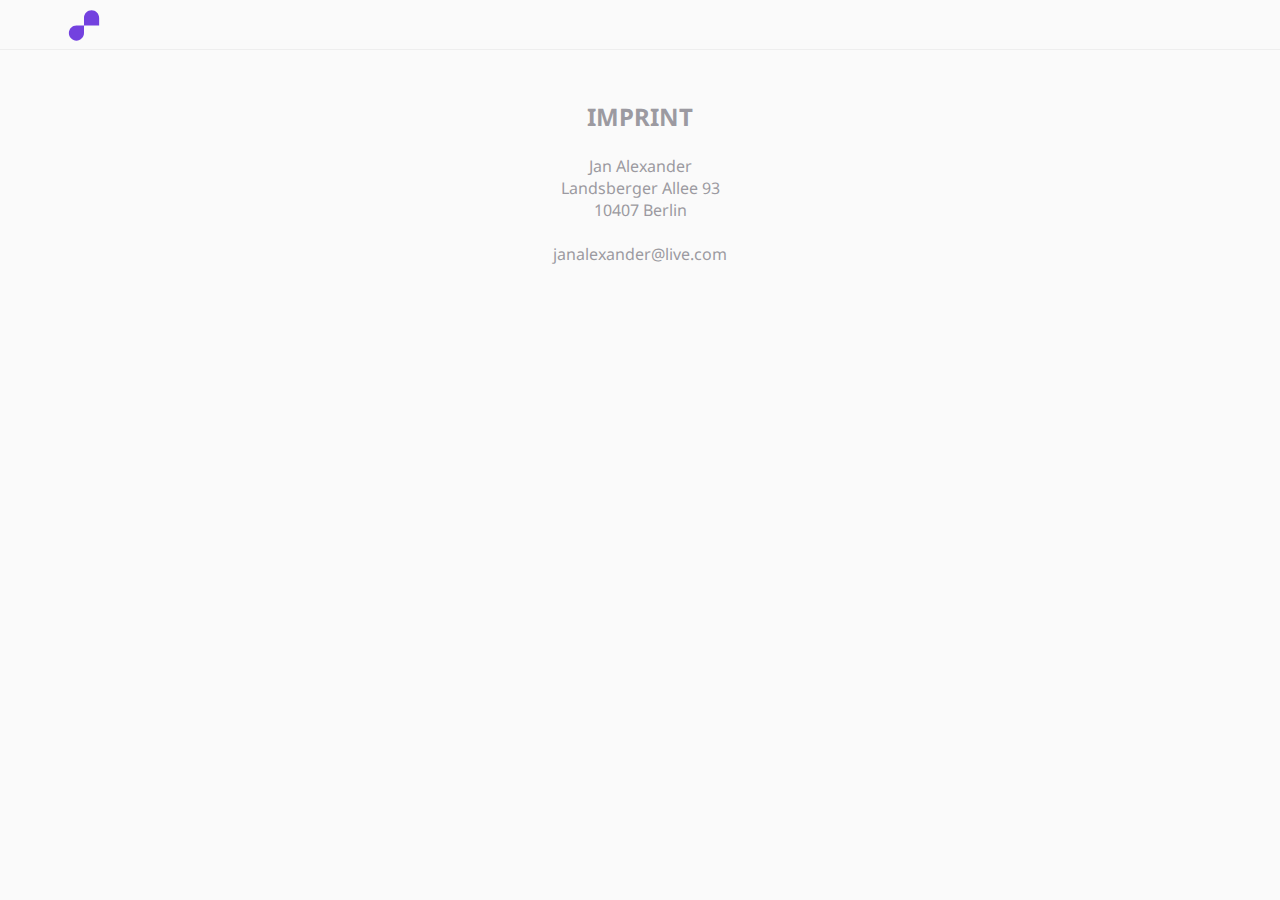
==== imprint.html @ 17a09e91 "Add old website" ====
<!DOCTYPE html>
<html lang="en-US">
	<head>
		<meta char="utf-8">
		<meta name="viewport" content="width=device-width, initial-scale=1.0">
		<meta http-equiv="X-UA-Compatible" content="IE=edge">
		
		<title>Jan Alex</title>
	
		<link href="https://fonts.googleapis.com/css?family=Noto+Sans:400,700|Noto+Serif:400,700" rel="stylesheet">
		<link rel="stylesheet" href="css/style.css">
	</head>
	<body>
		<!--Navigation-->
		<div class="navigation">
			<a href="index.html"><div class="logo"><img src="img/logo.svg" class="logo-img" alt="logo graphic"></div></a>
			<div class="navigation-shadow"></div>
		</div>

		<div class="container-imprint">
			<h2>Imprint</h2>
			<br>
			<p>Jan Alexander</p>
			<p>Landsberger Allee 93</p>
			<p>10407 Berlin</p>
			<br>
			<p>janalexander@live.com</p>
		</div>
	</body>
</html>
---- css/style.css ----
* {
	box-sizing: border-box;
	margin: 0;
}

body {
	background-color: #fafafa;
}




/************************/
/* Navigation */
/************************/
.navigation {
	position: fixed;
	top: 0;
	left: 0;
	z-index: 1;
	
	width: 100%;
	height: 50px;
	padding-right: 5%;
	padding-left: 5%;
	
	background-color: #fafafa;
	border-bottom: solid 1px #eee;
}

.navigation ul {
	float: right;
}

.navigation li {
	display: inline-block;
	
	padding-top: 14px;
	padding-left: 40px ;
}

.logo {
	position: absolute;
	top: 3px;
	
	width: 40px;
	height: 40px;
}


/************************/

/*breakpoint for iPhone*/
@media (max-width: 414px) {
	.navigation {
		padding-right: 20px;
		padding-left: 20px;
	}
}




/************************/
/* Header */
/************************/
.header {
	position: relative;
	
	width: 100%;
	height: 100vh;
	
	background-color: #7341DF;
}

.header-content {
	display: inline-block;
	position: absolute;
	top: 0;
	right: 0;
	bottom: 0;
	left: 0;
	
	width: 60%;
	height: 220px;
	margin: auto;
	
}

.header-content h4 {
	margin-top: 60px;
}

.heart-header {
	position: relative;
	top: 5px;
	
	width: 22px;
	height:  22px;
}

.arrow-down {
	position: absolute;
	top: 95%;
	left: 0;
	right: 0;
	
	height: 20px;
	width: 200px;
	margin: auto;
}


/************************/

/* Breakpoint for iPad */
@media (max-width: 1024px) {
	.header-content {
		width: 80%;
		height: 330px;
	}
}

/* Breakpoint for iPhone 6 Plus */
@media (max-width: 414px) {
	.header-content {
		width: 90%;
		height: 330px;
	}
}

/* Breakpoint for iPhone 5 */
@media (max-width: 320px) {
	.header-content {
		height: 320px;
	}
}




/************************/
/* Work */
/************************/
.work {
	overflow: auto;
	
	width: 100%;
	padding-top: 120px;
}

.container-projects {
	width:  90%;
	margin: auto;
}

.project-preview {
	float: left;
	overflow: hidden;
	
	width: 25%;
	height: 25vw;
	margin: 4.16666%;
	transform: scale(1);
	
	background-color: #fff;
	border-radius: 1.5%;
	box-shadow: 0px 8px 20px rgba(0,0,0,.09);
	
	/*hover animation*/
	transition-property: transform, box-shadow;
	-o-transition-property: transform, box-shadow;
	-ms-transition-property: transform, box-shadow;
	-moz-transition-property: transform, box-shadow;
	-webkit-transition-property: transform, box-shadow;
	
	transition-duration: .3s;
	-o-transition-duration: .3s;
	-ms-transition-duration: .3s;
	-moz-transition-duration: .3s;
	-webkit-transition-duration: .3s;
	
	transition-timing-function: ease-in-out;
	-o-transition-timing-function: ease-in-out;
	-ms-transition-timing-function: ease-in-out;
	-moz-transition-timing-function: ease-in-out;
	-webkit-transition-timing-function: ease-in-out;
	  
}

.work img {	
	max-height: 100%;
}

/* Info Overlay */
.project-preview-info {
	display: none;
	position: absolute;
	
	height: 100%;
	width: 100%;
	
	background-color: rgba(240, 240, 240, .8);
}

.project-preview-info-content {
	display: table-cell;
	vertical-align: middle;
}


.project-preview-title h1 {
	margin-bottom: 20px;
}

.category-label {
	display: inline-block;
	padding:  6px 10px;
	margin: 10px 10px 10px 10px;
}

/* Hover animation */
/*.project-preview:hover > div {
	display: block;
}

.project-preview:hover {
	transform: scale(1.1);
	box-shadow: 0px 10px 30px rgba(0,0,0,.04);
}*/


/************************/

/* Breakpoint for iPad */
@media (max-width: 1024px) {
	.project-preview {
		width: 40%;
		height: 40vw;
		margin: 5%;
	}	
}

/* Breakpoint for iPhone */
@media (max-width: 414px) {
	.project-preview {
		width: 90%;
		height: 90vw;
		margin: 5%;
	}
}




/************************/
/* About Me */
/************************/
.about-me {
	width: 60%;
	margin: auto;
}

.about-me p {
	margin-top: 200px;
	margin-bottom: 200px;
}


/************************/

/*breakpoint iPad*/
@media (max-width: 1024px) {
	.about-me {
		width: 70%;
	}
}

/*breakpoint for iPhone*/
@media (max-width: 414px) {
	.about-me {
		width: 80%;
	}
}




/************************/
/* Footer */
/************************/
.footer {
	width: 100%;
	padding: 20px 40px;
	
	background-color: #eee;
}


.footer div {
	display: inline-block;
	position: absolute;
	left: 50%;
	
	width: 80%;
	margin-left: -40%;
	margin-top: -5px;
}

.linkedin-logo {
	display: inline-block;
	position: relative;
	float: right;
	top: -1px;
	
	height: 24px;
}

.imprint {
	display: inline-block;
	position: relative;
	top: -1px;
}

.heart-footer {
	position: relative;
	top: 5px;
	
	width: 22px;
	height:  22px;
}


/************************/

/*breakpoint iPhone 6 Plus*/
@media (max-width: 414px) {
	.footer div {
		left: 19px;
		
		width: 220px;
		margin-left: 0;
	}
	
	.imprint {
		left: -19px;
		
		margin-top: 60px;
	}
}







/************************/
/* Project Detail Page */
/************************/
.project-detail {
	position: absolute;
	top: 0;
	left: 0;
	z-index: 3;
	
	width: 100%;
	
	background-color: #fafafa;
	border-radius: 10px;
	
	overflow: hidden;
	text-align: center;
}

.description {
	width: 100%;
	padding: 200px 5% 100px 5%	;
	margin-left: auto;
	margin-right: auto;
}

.description h1 {
	margin-bottom: 50px;
}

.description-text {
	position: relative;
	width: 100%;
	max-width: 600px;
	
	margin-top: 100px;
	margin-left: auto;
	margin-right: auto;
	
	border-radius: 5px;
}

.description-text > p {
	padding-left: 10%;
	padding-right: 10%;
	margin-bottom: 60px;
}

.link-container {
	
	width: 100%;
	max-width: 600px;
	padding-left: 5%;
	padding-top: 10px;
	padding-bottom: 10px;
	margin-left: auto;
	margin-right: auto;
	
	/*border-top: 1px solid #eee;*/
	background-color: #fafafa;
	box-shadow: 0px 8px 20px rgba(0,0,0,.09);;
}


.project-detail img {
	display: block;
	
	max-width: 100%;
	padding: 5%;
	margin: auto;
}

.close-btn-details {
	position: fixed;
	right: 50px;
	top: 50px;
	
	width: 80px;
	height: 80px;
	
	background-color: #fafafa;
	border-radius: 50%;
	box-shadow: 0px 8px 20px rgba(0,0,0,.06);
}

.icn-close {
	position: relative;
	display: block;
	top: 15px;
	
	width: 50px;
	height: 50px;
	margin: auto;
}

#dark-overlay {
	display: none;
	position: fixed;
	top: 0;
	left: 0;
	z-index: 2;
	
	width: 100%;
	height: 100%;
	
	background-color: rgba(0,0,0,.94);
	opacity: 0;
}

#project-detail-dashboard,
#project-detail-renderings,
#project-detail-coup,
#project-detail-loadfox,
#project-detail-sanitaer,
#project-detail-icons,
#project-detail-foundd {
	display: none;
	top: 150px;
	opacity: 0;
	
	/*Display animation*/
	transition-property: opacity, top;
	-o-transition-property: opacity, top;
	-ms-transition-property: opacity, top;
	-moz-transition-property: opacity, top;
	-webkit-transition-property: opacity, top;
	
	transition-duration: .5s;
	-o-transition-duration: .5s;
	-ms-transition-duration: .5s;
	-moz-transition-duration: .5s;
	-webkit-transition-duration: .5s;
	
	transition-timing-function: ease-in-out;
	-o-transition-timing-function: ease-in-out;
	-ms-transition-timing-function: ease-in-out;
	-moz-transition-timing-function: ease-in-out;
	-webkit-transition-timing-function: ease-in-out;
}


/************************/

/*iPad breakpoint*/
@media (max-width: 1024px) {
	.close-btn-details{
		right: 30px;
		top: 30px;
		
		width: 60px;
		height: 60px;
	}
	
	.icn-close {
		top: 10px;
		
		width: 40px;
		height: 40px;
	}
}

/*iPhone 6 Plus breakpoint*/
@media (max-width: 414px) {
	.description {
		padding-top: 120px;
	}
	
	.description-text > p {
		padding: 4px;
	}
	
	.close-btn-details {
		right: 30px;
		top: 30px;
		
		width: 50px;
		height: 50px;
	}
	
	.icn-close {
		top: 5px;
		
		width: 40px;
		height: 40px;
	}
}

/*iPhone 5 breakpoint*/
@media (max-width: 320px) {
	.description {
		padding-bottom: 60px;
	}
	
	.close-btn-details {
		right: 20px;
		top: 20px;
		
		width: 40px;
		height: 40px;
		
		box-shadow: 0px 4px 10px rgba(0,0,0,.06);
	}
	
	.icn-close {
		top: 6px;
		
		width: 30px;
		height: 30px;
	}
}




/******************/
/***Imprint Page****/
/******************/
.container-imprint {
	margin-top: 100px;
	
	text-align: center;
	color: #9C9AA1;
}

.container-imprint h2 {
	text-transform: uppercase;
}




/******************/
/***Text Styles****/
/******************/
body {
	color: #1E1E1F;
	font-family: 'Noto Sans', sans-serif;
}

.bold-title {
	font-family:  'Noto Sans', sans-serif;
	font-size: 1em;
	font-weight: 700;
	
	letter-spacing: .05em;
	text-align: center;
	text-transform: uppercase;
}

/* Navigation */
.navigation li a {
	color: #1E1E1F;
	
	text-decoration: none;
}

.navigation li a:hover {
	color: #7341DF;
}


/* Header */
.header {
	text-align: center;
}

.header-content h1 {
	font-family: 'Noto Serif', serif;
	font-size: 5em;
	font-weight: 700;
	color: #F6F4FD;
}

.header-content h4 {
	color: rgba(30,30,31,.3);
}

.arrow-down {
	font-family:  'Noto Sans', sans-serif;
	font-size: .7em;
	font-weight: 700;
	color: #F6F4FD;
	
	letter-spacing: .15em;
	text-transform: uppercase;
}

/* Work */
.category-label {
	background-color: #7341DF;
	font-size: .7em;
	font-weight: 700;
	color: #F6F4FD;
	
	letter-spacing: .15em;
	text-transform: uppercase;
}

.project-preview-title {
	text-align: center;
	text-transform: uppercase;
}

/* About Me */
.about-me p {
	font-family: 'Noto Serif', serif;
	font-size: 1.5em;
	font-weight: 400;
	color: #1E1E1F;
	
	text-align: center;
	line-height: 2.2em;
}

.about-me p a {
	font-family: 'Noto Sans', sans-serif;
	font-weight:  700;
	color: #7341DF;
	
	text-decoration: none;
}

/* Footer */
.imprint {
	font-size: .8em;
	font-weight: 700;
	color: #9C9AA1;
	
	text-decoration: none;
	text-transform: uppercase;
	letter-spacing: .05em;
}

/* Detail Page */
.description h1 {
	font-size: 3em;
	font-weight: 700;
	color: #1E1E1F;
	
	text-transform: uppercase;
}

.description p {
	line-height: 36px;
	letter-spacing: .02em;
	text-align: justify;
}

.link-container {
	font-size: .8em;
	font-weight: 700;
	text-transform: uppercase;
}

.project-detail a,
.project-detail .link-container {
	color: #9C9AA1;
	text-decoration: none;
}

.project-detail a:hover {
	color: #7341DF;
}


/************************/

/* Breakpoint iPhone 6 Plus */
@media (max-width: 414px) {
	/* Header */
	.header-content h4 {
		font-size: .9em;
	}
	
	/* About Me */
	.about-me p {
		text-align: left;
	}
	
	/* Footer */
	.footer div {
		text-align: left;
	}
	
	/* Detail Pages */
	.description p {
		text-align: left;
	}
}

/* Breakpoint iPhone 5 */
@media (max-width: 320px) {
	/* Header */
	.header-content h1 {
		font-size: 4em;
	}
	
	.header-content h4 {
		top: 40px;
		font-size: 1.1em;
	}
	
	/* Detail Page */
	.description h1 {
		font-size: 2em;
	}
}
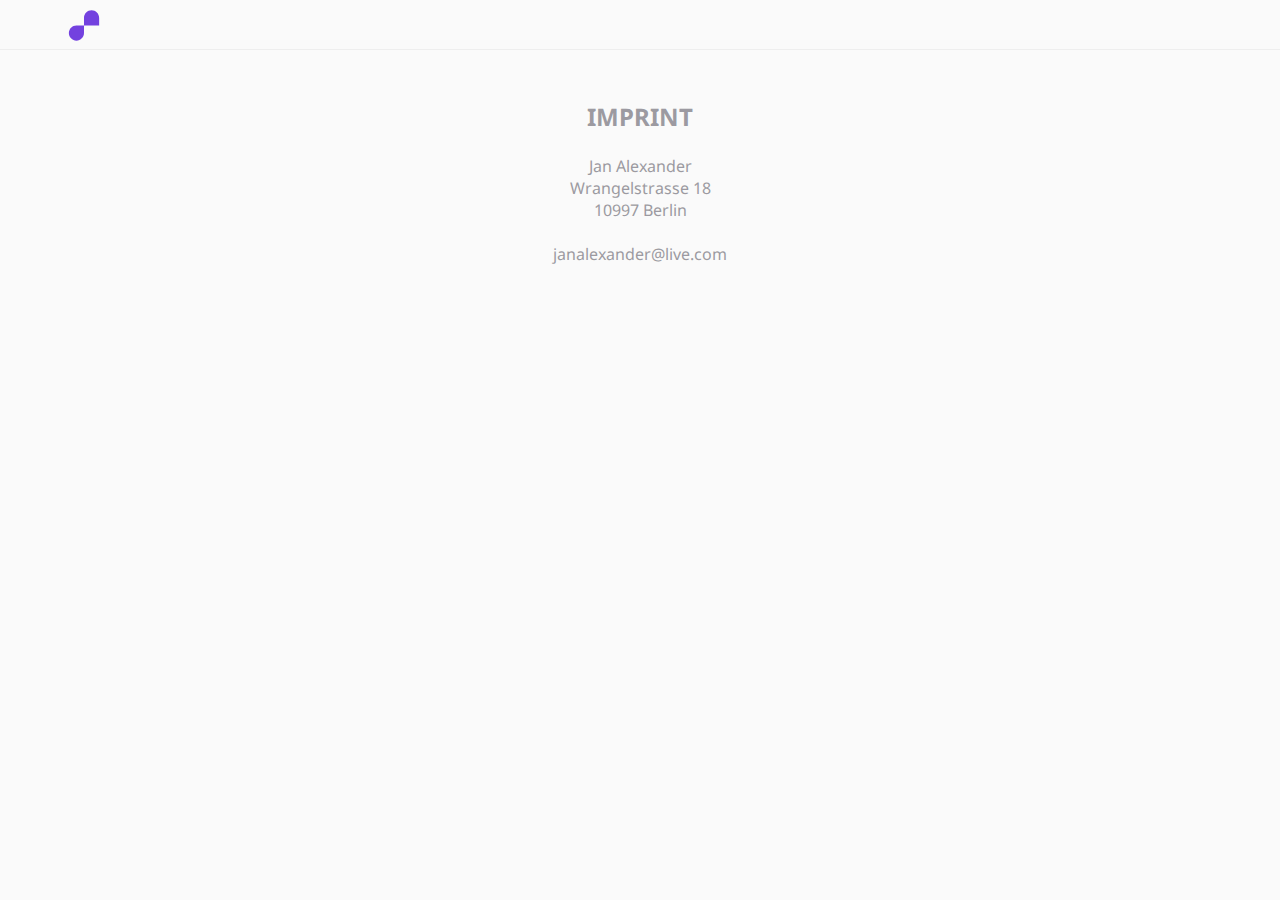
==== commit aab3ba8c: "Update content" ====
--- a/imprint.html
+++ b/imprint.html
@@ -4,9 +4,9 @@
 		<meta char="utf-8">
 		<meta name="viewport" content="width=device-width, initial-scale=1.0">
 		<meta http-equiv="X-UA-Compatible" content="IE=edge">
-		
+
 		<title>Jan Alex</title>
-	
+
 		<link href="https://fonts.googleapis.com/css?family=Noto+Sans:400,700|Noto+Serif:400,700" rel="stylesheet">
 		<link rel="stylesheet" href="css/style.css">
 	</head>
@@ -21,10 +21,10 @@
 			<h2>Imprint</h2>
 			<br>
 			<p>Jan Alexander</p>
-			<p>Landsberger Allee 93</p>
-			<p>10407 Berlin</p>
+			<p>Wrangelstrasse 18</p>
+			<p>10997 Berlin</p>
 			<br>
 			<p>janalexander@live.com</p>
 		</div>
 	</body>
-</html>+</html>
--- a/css/style.css
+++ b/css/style.css
@@ -18,12 +18,12 @@
 	top: 0;
 	left: 0;
 	z-index: 1;
-	
+
 	width: 100%;
 	height: 50px;
 	padding-right: 5%;
 	padding-left: 5%;
-	
+
 	background-color: #fafafa;
 	border-bottom: solid 1px #eee;
 }
@@ -34,7 +34,7 @@
 
 .navigation li {
 	display: inline-block;
-	
+
 	padding-top: 14px;
 	padding-left: 40px ;
 }
@@ -42,7 +42,7 @@
 .logo {
 	position: absolute;
 	top: 3px;
-	
+
 	width: 40px;
 	height: 40px;
 }
@@ -66,11 +66,15 @@
 /************************/
 .header {
 	position: relative;
-	
+
 	width: 100%;
 	height: 100vh;
-	
-	background-color: #7341DF;
+
+	/* background-color: #192DAE; */
+	background: #0C0A76;
+background: -webkit-linear-gradient(top left, #0C0A76, #7F1692);
+background: -moz-linear-gradient(top left, #0C0A76, #7F1692);
+background: linear-gradient(to bottom right, #0C0A76, #7F1692);
 }
 
 .header-content {
@@ -80,11 +84,11 @@
 	right: 0;
 	bottom: 0;
 	left: 0;
-	
+
 	width: 60%;
 	height: 220px;
 	margin: auto;
-	
+
 }
 
 .header-content h4 {
@@ -94,7 +98,7 @@
 .heart-header {
 	position: relative;
 	top: 5px;
-	
+
 	width: 22px;
 	height:  22px;
 }
@@ -104,7 +108,7 @@
 	top: 95%;
 	left: 0;
 	right: 0;
-	
+
 	height: 20px;
 	width: 200px;
 	margin: auto;
@@ -144,7 +148,7 @@
 /************************/
 .work {
 	overflow: auto;
-	
+
 	width: 100%;
 	padding-top: 120px;
 }
@@ -157,38 +161,38 @@
 .project-preview {
 	float: left;
 	overflow: hidden;
-	
+
 	width: 25%;
 	height: 25vw;
 	margin: 4.16666%;
 	transform: scale(1);
-	
+
 	background-color: #fff;
 	border-radius: 1.5%;
 	box-shadow: 0px 8px 20px rgba(0,0,0,.09);
-	
+
 	/*hover animation*/
 	transition-property: transform, box-shadow;
 	-o-transition-property: transform, box-shadow;
 	-ms-transition-property: transform, box-shadow;
 	-moz-transition-property: transform, box-shadow;
 	-webkit-transition-property: transform, box-shadow;
-	
+
 	transition-duration: .3s;
 	-o-transition-duration: .3s;
 	-ms-transition-duration: .3s;
 	-moz-transition-duration: .3s;
 	-webkit-transition-duration: .3s;
-	
+
 	transition-timing-function: ease-in-out;
 	-o-transition-timing-function: ease-in-out;
 	-ms-transition-timing-function: ease-in-out;
 	-moz-transition-timing-function: ease-in-out;
 	-webkit-transition-timing-function: ease-in-out;
-	  
-}
-
-.work img {	
+
+}
+
+.work img {
 	max-height: 100%;
 }
 
@@ -196,10 +200,10 @@
 .project-preview-info {
 	display: none;
 	position: absolute;
-	
+
 	height: 100%;
 	width: 100%;
-	
+
 	background-color: rgba(240, 240, 240, .8);
 }
 
@@ -238,7 +242,7 @@
 		width: 40%;
 		height: 40vw;
 		margin: 5%;
-	}	
+	}
 }
 
 /* Breakpoint for iPhone */
@@ -292,7 +296,7 @@
 .footer {
 	width: 100%;
 	padding: 20px 40px;
-	
+
 	background-color: #eee;
 }
 
@@ -301,7 +305,7 @@
 	display: inline-block;
 	position: absolute;
 	left: 50%;
-	
+
 	width: 80%;
 	margin-left: -40%;
 	margin-top: -5px;
@@ -312,7 +316,7 @@
 	position: relative;
 	float: right;
 	top: -1px;
-	
+
 	height: 24px;
 }
 
@@ -325,7 +329,7 @@
 .heart-footer {
 	position: relative;
 	top: 5px;
-	
+
 	width: 22px;
 	height:  22px;
 }
@@ -337,14 +341,14 @@
 @media (max-width: 414px) {
 	.footer div {
 		left: 19px;
-		
+
 		width: 220px;
 		margin-left: 0;
 	}
-	
+
 	.imprint {
 		left: -19px;
-		
+
 		margin-top: 60px;
 	}
 }
@@ -363,12 +367,12 @@
 	top: 0;
 	left: 0;
 	z-index: 3;
-	
-	width: 100%;
-	
+
+	width: 100%;
+
 	background-color: #fafafa;
 	border-radius: 10px;
-	
+
 	overflow: hidden;
 	text-align: center;
 }
@@ -388,11 +392,11 @@
 	position: relative;
 	width: 100%;
 	max-width: 600px;
-	
+
 	margin-top: 100px;
 	margin-left: auto;
 	margin-right: auto;
-	
+
 	border-radius: 5px;
 }
 
@@ -403,7 +407,7 @@
 }
 
 .link-container {
-	
+
 	width: 100%;
 	max-width: 600px;
 	padding-left: 5%;
@@ -411,7 +415,7 @@
 	padding-bottom: 10px;
 	margin-left: auto;
 	margin-right: auto;
-	
+
 	/*border-top: 1px solid #eee;*/
 	background-color: #fafafa;
 	box-shadow: 0px 8px 20px rgba(0,0,0,.09);;
@@ -420,7 +424,7 @@
 
 .project-detail img {
 	display: block;
-	
+
 	max-width: 100%;
 	padding: 5%;
 	margin: auto;
@@ -430,10 +434,10 @@
 	position: fixed;
 	right: 50px;
 	top: 50px;
-	
+
 	width: 80px;
 	height: 80px;
-	
+
 	background-color: #fafafa;
 	border-radius: 50%;
 	box-shadow: 0px 8px 20px rgba(0,0,0,.06);
@@ -443,7 +447,7 @@
 	position: relative;
 	display: block;
 	top: 15px;
-	
+
 	width: 50px;
 	height: 50px;
 	margin: auto;
@@ -455,10 +459,10 @@
 	top: 0;
 	left: 0;
 	z-index: 2;
-	
+
 	width: 100%;
 	height: 100%;
-	
+
 	background-color: rgba(0,0,0,.94);
 	opacity: 0;
 }
@@ -473,20 +477,20 @@
 	display: none;
 	top: 150px;
 	opacity: 0;
-	
+
 	/*Display animation*/
 	transition-property: opacity, top;
 	-o-transition-property: opacity, top;
 	-ms-transition-property: opacity, top;
 	-moz-transition-property: opacity, top;
 	-webkit-transition-property: opacity, top;
-	
+
 	transition-duration: .5s;
 	-o-transition-duration: .5s;
 	-ms-transition-duration: .5s;
 	-moz-transition-duration: .5s;
 	-webkit-transition-duration: .5s;
-	
+
 	transition-timing-function: ease-in-out;
 	-o-transition-timing-function: ease-in-out;
 	-ms-transition-timing-function: ease-in-out;
@@ -502,14 +506,14 @@
 	.close-btn-details{
 		right: 30px;
 		top: 30px;
-		
+
 		width: 60px;
 		height: 60px;
 	}
-	
+
 	.icn-close {
 		top: 10px;
-		
+
 		width: 40px;
 		height: 40px;
 	}
@@ -520,22 +524,22 @@
 	.description {
 		padding-top: 120px;
 	}
-	
+
 	.description-text > p {
 		padding: 4px;
 	}
-	
+
 	.close-btn-details {
 		right: 30px;
 		top: 30px;
-		
+
 		width: 50px;
 		height: 50px;
 	}
-	
+
 	.icn-close {
 		top: 5px;
-		
+
 		width: 40px;
 		height: 40px;
 	}
@@ -546,20 +550,20 @@
 	.description {
 		padding-bottom: 60px;
 	}
-	
+
 	.close-btn-details {
 		right: 20px;
 		top: 20px;
-		
+
 		width: 40px;
 		height: 40px;
-		
+
 		box-shadow: 0px 4px 10px rgba(0,0,0,.06);
 	}
-	
+
 	.icn-close {
 		top: 6px;
-		
+
 		width: 30px;
 		height: 30px;
 	}
@@ -573,7 +577,7 @@
 /******************/
 .container-imprint {
 	margin-top: 100px;
-	
+
 	text-align: center;
 	color: #9C9AA1;
 }
@@ -597,7 +601,7 @@
 	font-family:  'Noto Sans', sans-serif;
 	font-size: 1em;
 	font-weight: 700;
-	
+
 	letter-spacing: .05em;
 	text-align: center;
 	text-transform: uppercase;
@@ -606,12 +610,12 @@
 /* Navigation */
 .navigation li a {
 	color: #1E1E1F;
-	
+
 	text-decoration: none;
 }
 
 .navigation li a:hover {
-	color: #7341DF;
+	color: #192DAE;
 }
 
 
@@ -628,15 +632,15 @@
 }
 
 .header-content h4 {
-	color: rgba(30,30,31,.3);
+	color: rgba(255,255,255,.6);
 }
 
 .arrow-down {
 	font-family:  'Noto Sans', sans-serif;
-	font-size: .7em;
+	font-size: 1em;
 	font-weight: 700;
 	color: #F6F4FD;
-	
+
 	letter-spacing: .15em;
 	text-transform: uppercase;
 }
@@ -647,7 +651,7 @@
 	font-size: .7em;
 	font-weight: 700;
 	color: #F6F4FD;
-	
+
 	letter-spacing: .15em;
 	text-transform: uppercase;
 }
@@ -663,7 +667,7 @@
 	font-size: 1.5em;
 	font-weight: 400;
 	color: #1E1E1F;
-	
+
 	text-align: center;
 	line-height: 2.2em;
 }
@@ -671,8 +675,8 @@
 .about-me p a {
 	font-family: 'Noto Sans', sans-serif;
 	font-weight:  700;
-	color: #7341DF;
-	
+	color: #192DAE;
+
 	text-decoration: none;
 }
 
@@ -681,7 +685,7 @@
 	font-size: .8em;
 	font-weight: 700;
 	color: #9C9AA1;
-	
+
 	text-decoration: none;
 	text-transform: uppercase;
 	letter-spacing: .05em;
@@ -692,7 +696,7 @@
 	font-size: 3em;
 	font-weight: 700;
 	color: #1E1E1F;
-	
+
 	text-transform: uppercase;
 }
 
@@ -715,7 +719,7 @@
 }
 
 .project-detail a:hover {
-	color: #7341DF;
+	color: #192DAE;
 }
 
 
@@ -727,17 +731,17 @@
 	.header-content h4 {
 		font-size: .9em;
 	}
-	
+
 	/* About Me */
 	.about-me p {
 		text-align: left;
 	}
-	
+
 	/* Footer */
 	.footer div {
 		text-align: left;
 	}
-	
+
 	/* Detail Pages */
 	.description p {
 		text-align: left;
@@ -750,14 +754,14 @@
 	.header-content h1 {
 		font-size: 4em;
 	}
-	
+
 	.header-content h4 {
 		top: 40px;
 		font-size: 1.1em;
 	}
-	
+
 	/* Detail Page */
 	.description h1 {
 		font-size: 2em;
 	}
-}+}
